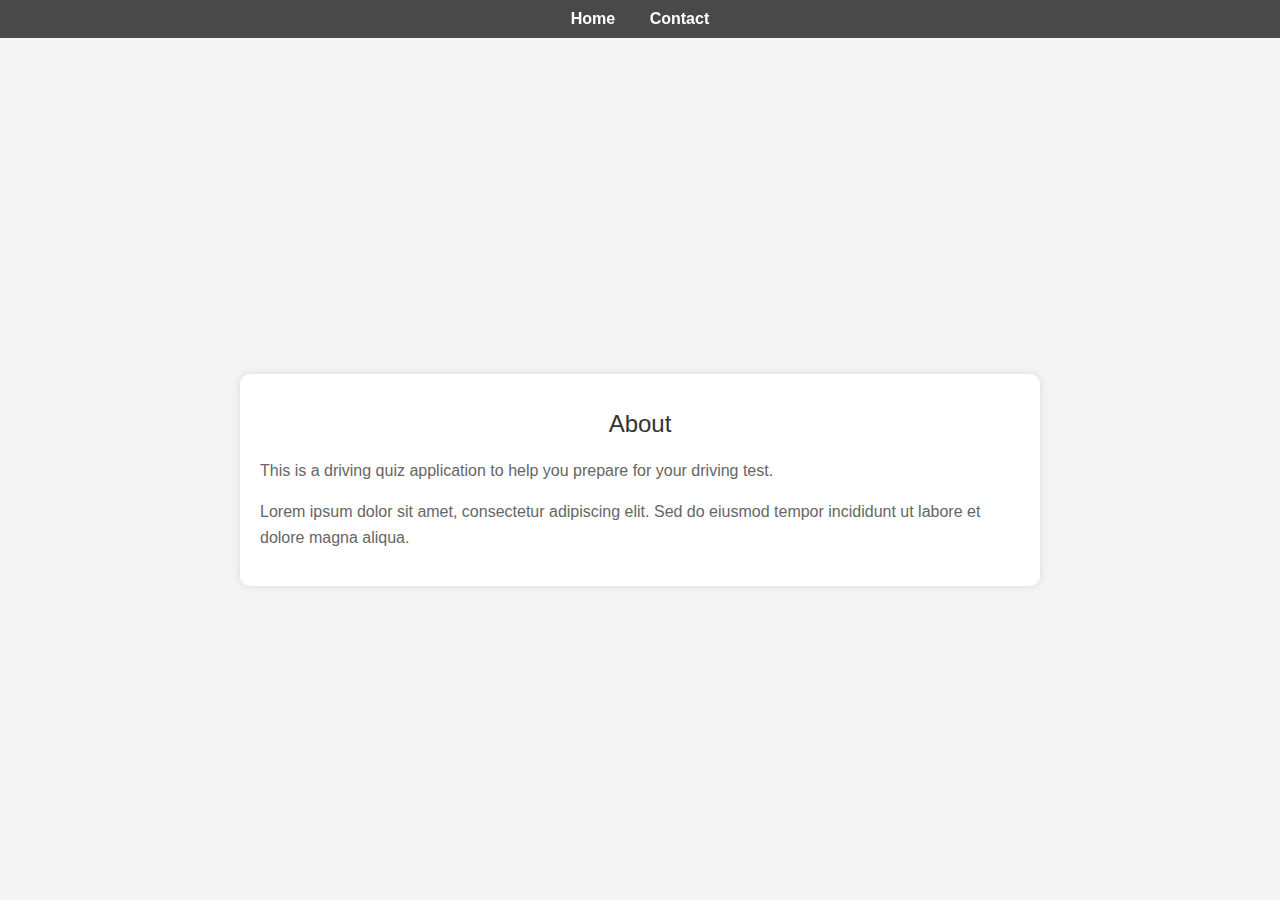
==== about.html @ 4cdc8ee7 "styles the website added a timer made sure that everything works properly" ====
<!DOCTYPE html>
<html lang="en">
<head>
    <meta charset="UTF-8">
    <meta name="viewport" content="width=device-width, initial-scale=1.0">
    <title>About - Driving Quiz</title>
    <link rel="stylesheet" href="styles.css">
</head>
<body>
    <div class="taskbar">
        <a href="index.html">Home</a>
        <a href="contact.html">Contact</a>
    </div>
    <div class="container">
        <h1>About</h1>
        <p>This is a driving quiz application to help you prepare for your driving test.</p>
        <p>Lorem ipsum dolor sit amet, consectetur adipiscing elit. Sed do eiusmod tempor incididunt ut labore et dolore magna aliqua.</p>
    </div>
</body>
</html>
---- styles.css ----
/* Define color palette */
:root {
    --dark-brown: #1D1616; /* 20% */
    --dark-red: #8E1616;   /* 20% */
    --red: #D84040;        /* 10% */
    --light-grey: #EEEEEE; /* 50% */
    --white: #FFFFFF;      /* Additional color for better contrast */
}

/* General styles */
body {
    background-color: #f4f4f4;
    color: var(--dark-brown); /* 20% */
    font-family: 'Roboto', sans-serif;
    margin: 0;
    padding: 0;
    display: flex;
    justify-content: center;
    align-items: center;
    height: 100vh;
    flex-direction: column;
}

/* Header styles */
header {
    background-color: var(--dark-red); /* 20% */
    color: var(--light-grey); /* 50% */
    padding: 20px;
    text-align: center;
    width: 100%;
    box-shadow: 0 2px 4px rgba(0, 0, 0, 0.1);
}

/* Quiz container styles */
#quizContainer {
    background-color: var(--light-grey); /* 50% */
    border: 1px solid var(--dark-brown); /* 20% */
    border-radius: 8px;
    margin: 20px auto;
    padding: 20px;
    width: 80%;
    box-shadow: 0 2px 4px rgba(0, 0, 0, 0.1);
}

/* Button styles */
button {
    background-color: var(--red); /* 10% */
    border: none;
    border-radius: 4px;
    color: var(--light-grey); /* 50% */
    cursor: pointer;
    padding: 10px 20px;
    margin: 10px 0;
    transition: background-color 0.3s ease;
}

button:hover {
    background-color: var(--dark-red); /* 20% */
}

/* Config section styles */
.config {
    background-color: var(--dark-brown); /* 20% */
    border: 1px solid var(--dark-red); /* 20% */
    border-radius: 8px;
    color: var(--light-grey); /* 50% */
    margin: 20px auto;
    padding: 20px;
    width: 80%;
    box-shadow: 0 2px 4px rgba(0, 0, 0, 0.1);
}

/* Return button styles */
.return-button {
    background-color: var(--dark-red); /* 20% */
    border: none;
    border-radius: 4px;
    color: var(--light-grey); /* 50% */
    cursor: pointer;
    display: none;
    padding: 10px 20px;
    margin: 10px 0;
    transition: background-color 0.3s ease;
}

.return-button.hidden {
    display: none;
}

.return-button:hover {
    background-color: var(--red); /* 10% */
}

/* Taskbar styles */
.taskbar {
    width: 100%;
    background-color: rgba(0, 0, 0, 0.7);
    padding: 10px 0;
    text-align: center;
    position: fixed;
    top: 0;
    left: 0;
    z-index: 1000;
}

.taskbar a {
    color: #fff;
    margin: 0 15px;
    text-decoration: none;
    transition: color 0.3s ease;
}

.taskbar a:hover {
    color: var(--red); /* 10% */
}

@keyframes fadeIn {
    from { opacity: 0; }
    to { opacity: 1; }
}

@keyframes slideDown {
    from { top: -50px; }
    to { top: 0; }
}

.taskbar a {
    color: #fff;
    margin: 0 15px;
    text-decoration: none;
    font-weight: bold;
    transition: color 0.3s ease;
}

.taskbar a:hover {
    color: #ffcc00;
    text-decoration: underline;
}

.container {
    background: #fff;
    padding: 20px;
    border-radius: 10px;
    box-shadow: 0 0 10px rgba(0, 0, 0, 0.1);
    width: 100%;
    max-width: 800px;
    box-sizing: border-box;
    margin-top: 60px; /* Adjust for taskbar height */
    animation: fadeInUp 0.5s ease-in-out;
}

@keyframes fadeInUp {
    from { transform: translateY(20px); opacity: 0; }
    to { transform: translateY(0); opacity: 1; }
}

h1 {
    text-align: center;
    color: #333;
    margin-bottom: 20px;
    font-size: 24px;
    font-weight: 500;
}

label {
    display: block;
    margin-bottom: 10px;
    color: var(--white); /* 20% */
    font-weight: bold;
}

input[type="number"] {
    width: 100%;
    padding: 12px;
    margin-bottom: 20px;
    border: 1px solid #ccc;
    border-radius: 5px;
    box-sizing: border-box;
    font-size: 16px;
}

p {
    font-weight: 400;
    color: #666;
    line-height: 1.6;
}

.button-container {
    text-align: center;
}

.hidden {
    display: none;
}

.result-question {
    margin-bottom: 20px;
    padding: 15px;
    border: 1px solid #e0e0e0;
    border-radius: 5px;
    background-color: #fafafa;
}

.correct {
    color: green;
    font-weight: bold;
}

.wrong {
    color: red;
    font-weight: bold;
}

#quiz img {
    max-width: 100%;
    height: auto;
    margin-bottom: 20px;
    border-radius: 5px;
    box-shadow: 0 2px 4px rgba(0, 0, 0, 0.1);
}

ul {
    list-style-type: none;
    padding: 0;
}

li {
    margin-bottom: 10px;
}

input[type="radio"] {
    margin-right: 10px;
}

#timer {
    font-size: 1.2em;
    font-weight: bold;
    color: #ffffff;
    background-color: var(--dark-brown);
    padding: 10px 20px;
    border-radius: 50px;
    margin: 20px 0;
    text-align: center;
    animation: pulse 1s infinite;
    box-shadow: 0 4px 8px rgba(0, 0, 0, 0.2);
    display: inline-block;
}

@keyframes pulse {
    0% { transform: scale(1); }
    50% { transform: scale(1.05); }
    100% { transform: scale(1); }
}

#time {
    font-size: 1.2em;
    font-weight: bold;
    color: #ffffff;
}

/* Number of questions and sign labels styles */
.question-number, .sign-label {
    background-color: var(--white); /* Additional color for better contrast */
    color: var(--white); /* 20% */
    padding: 10px;
    border-radius: 4px;
    margin: 5px 0;
    font-weight: bold;
    box-shadow: 0 2px 4px rgba(0, 0, 0, 0.1);
}
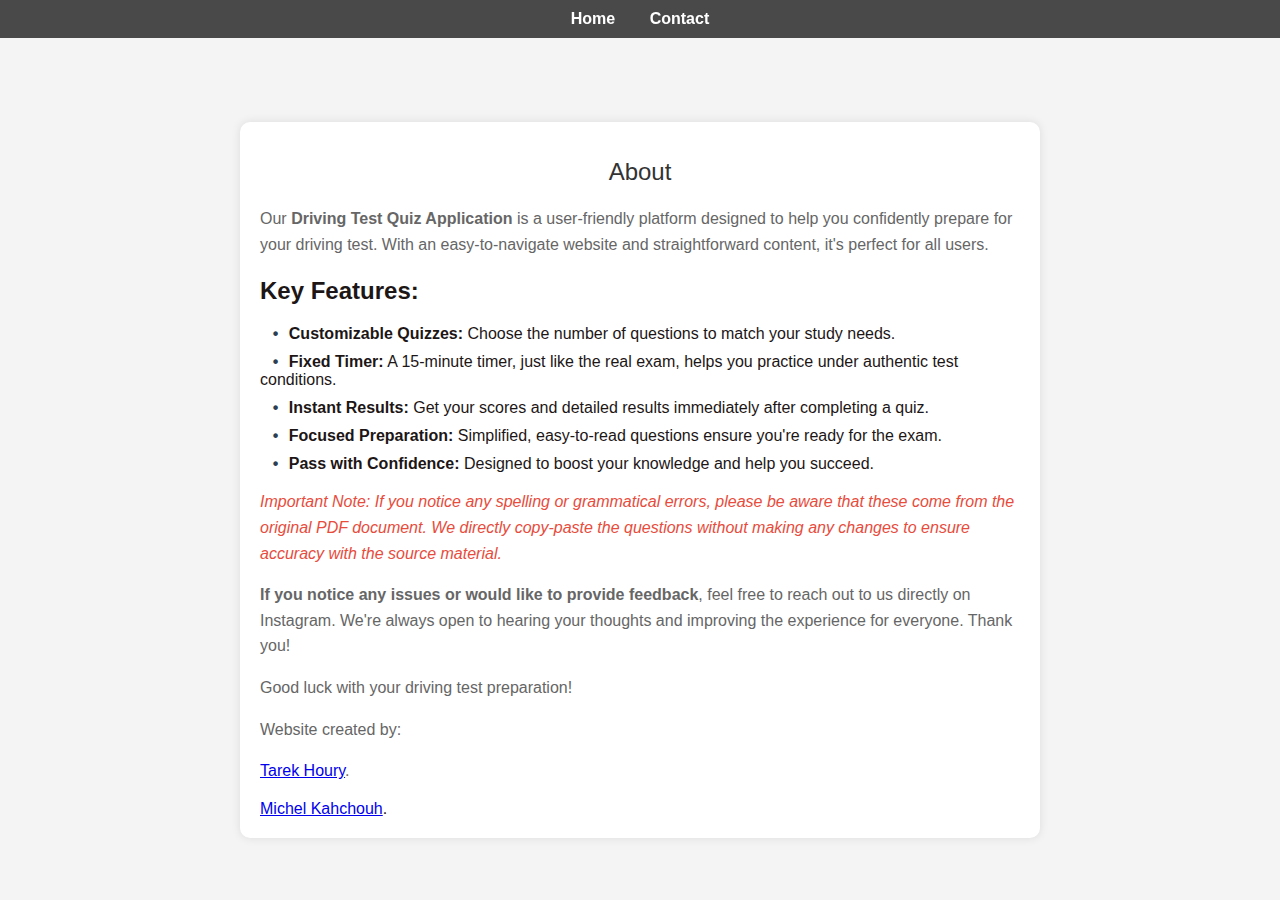
==== commit 93a3f540: "ok" ====
--- a/about.html
+++ b/about.html
@@ -7,14 +7,52 @@
     <link rel="stylesheet" href="styles.css">
 </head>
 <body>
+    <style>
+        .dot-list {
+            list-style-type: none;
+            padding: 0;
+        }
+        .dot-list li::before {
+            content: "•"; /* This adds the dot */
+            color: #2c3e50;
+            font-weight: bold;
+            display: inline-block;
+            width: 1em;
+            margin-left: -1em;
+            margin-left: 0.8em; /* Move the dot to the right */
+        }
+        .note {
+            font-style: italic;
+            color: #e74c3c;
+        }
+    </style>
     <div class="taskbar">
         <a href="index.html">Home</a>
         <a href="contact.html">Contact</a>
     </div>
     <div class="container">
         <h1>About</h1>
-        <p>This is a driving quiz application to help you prepare for your driving test.</p>
-        <p>Lorem ipsum dolor sit amet, consectetur adipiscing elit. Sed do eiusmod tempor incididunt ut labore et dolore magna aliqua.</p>
+        <p>Our <strong>Driving Test Quiz Application</strong> is a user-friendly platform designed to help you confidently prepare for your driving test. With an easy-to-navigate website and straightforward content, it's perfect for all users.</p>
+    
+    <h2>Key Features:</h2>
+    <ul class="dot-list">
+        <li><strong>Customizable Quizzes:</strong> Choose the number of questions to match your study needs.</li>
+        <li><strong>Fixed Timer:</strong> A 15-minute timer, just like the real exam, helps you practice under authentic test conditions.</li>
+        <li><strong>Instant Results:</strong> Get your scores and detailed results immediately after completing a quiz.</li>
+        <li><strong>Focused Preparation:</strong> Simplified, easy-to-read questions ensure you're ready for the exam.</li>
+        <li><strong>Pass with Confidence:</strong> Designed to boost your knowledge and help you succeed.</li>
+    </ul>
+    
+    <p class="note"><em>Important Note:</em> If you notice any spelling or grammatical errors, please be aware that these come from the original PDF document. We directly copy-paste the questions without making any changes to ensure accuracy with the source material.</p>
+    
+    <p><strong>If you notice any issues or would like to provide feedback</strong>, feel free to reach out to us directly on 
+    Instagram. We're always open to hearing your thoughts and improving the experience for everyone. Thank you!</p>
+    
+    <p>Good luck with your driving test preparation!</p>
+    
+    <p>Website created by:</p>
+    <p><a href="https://www.instagram.com/tarek_houry?igsh=ZjczZDlzamlhank5" target="_blank">Tarek Houry</a>.</p>
+    <a href="https://www.instagram.com/michel.kachouh_?igsh=em43eDE1MGcwcnVo" target="_blank">Michel Kahchouh</a>.
     </div>
 </body>
 </html>--- a/styles.css
+++ b/styles.css
@@ -40,6 +40,8 @@
     padding: 20px;
     width: 80%;
     box-shadow: 0 2px 4px rgba(0, 0, 0, 0.1);
+    height: 400px; /* Set a fixed height for the container */
+    overflow: auto; /* Allow scrolling if content overflows */
 }
 
 /* Button styles */
@@ -54,6 +56,7 @@
     transition: background-color 0.3s ease;
 }
 
+
 button:hover {
     background-color: var(--dark-red); /* 20% */
 }
@@ -211,12 +214,19 @@
     font-weight: bold;
 }
 
+/* Image inside quiz box */
 #quiz img {
-    max-width: 100%;
+    max-width: 100%; /* Ensures the image will never overflow its container */
     height: auto;
     margin-bottom: 20px;
     border-radius: 5px;
     box-shadow: 0 2px 4px rgba(0, 0, 0, 0.1);
+}
+
+/* General content container inside quiz box */
+.quiz-content {
+    max-height: 300px; /* Set a max height for the content */
+    overflow-y: auto; /* Add vertical scroll if the content is too long */
 }
 
 ul {
@@ -267,4 +277,4 @@
     margin: 5px 0;
     font-weight: bold;
     box-shadow: 0 2px 4px rgba(0, 0, 0, 0.1);
-}+}
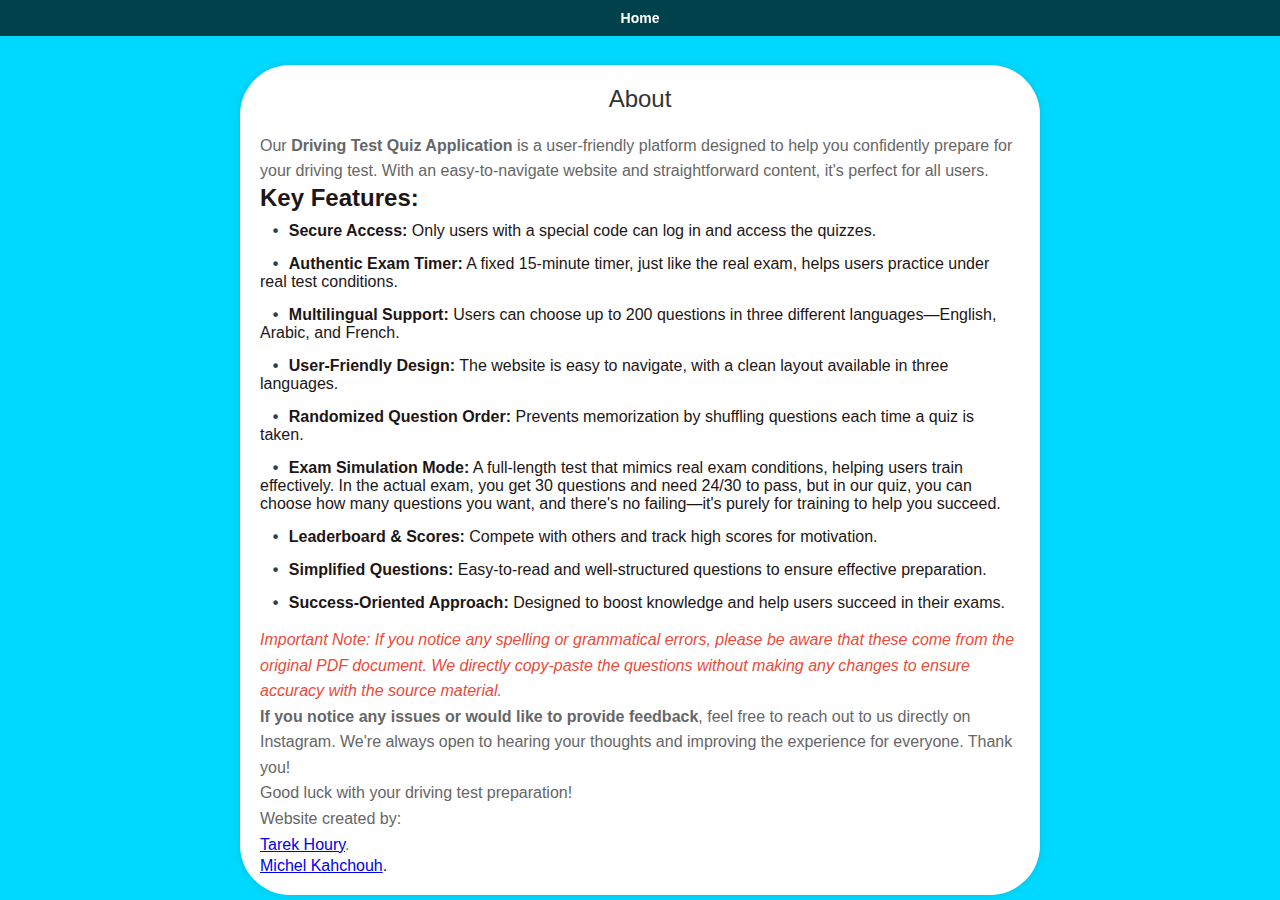
==== commit 984bc525: "aaaa" ====
--- a/about.html
+++ b/about.html
@@ -3,7 +3,7 @@
 <head>
     <meta charset="UTF-8">
     <meta name="viewport" content="width=device-width, initial-scale=1.0">
-    <title>About - Driving Quiz</title>
+    <title>About - Theoretical Driving Test - Lebanon</title>
     <link rel="stylesheet" href="styles.css">
 </head>
 <body>
@@ -25,10 +25,15 @@
             font-style: italic;
             color: #e74c3c;
         }
+        
+    ul li {
+        margin-bottom: 15px;
+        margin-top: 10px;
+    }
+
     </style>
     <div class="taskbar">
         <a href="index.html">Home</a>
-        <a href="contact.html">Contact</a>
     </div>
     <div class="container">
         <h1>About</h1>
@@ -36,12 +41,19 @@
     
     <h2>Key Features:</h2>
     <ul class="dot-list">
-        <li><strong>Customizable Quizzes:</strong> Choose the number of questions to match your study needs.</li>
-        <li><strong>Fixed Timer:</strong> A 15-minute timer, just like the real exam, helps you practice under authentic test conditions.</li>
-        <li><strong>Instant Results:</strong> Get your scores and detailed results immediately after completing a quiz.</li>
-        <li><strong>Focused Preparation:</strong> Simplified, easy-to-read questions ensure you're ready for the exam.</li>
-        <li><strong>Pass with Confidence:</strong> Designed to boost your knowledge and help you succeed.</li>
-    </ul>
+            <li><strong>Secure Access:</strong> Only users with a special code can log in and access the quizzes.</li>
+            <li><strong>Authentic Exam Timer:</strong> A fixed 15-minute timer, just like the real exam, helps users practice under real test conditions.</li>
+            <li><strong>Multilingual Support:</strong> Users can choose up to 200 questions in three different languages—English, Arabic, and French.</li>
+            <li><strong>User-Friendly Design:</strong> The website is easy to navigate, with a clean layout available in three languages.</li>
+            <li><strong>Randomized Question Order:</strong> Prevents memorization by shuffling questions each time a quiz is taken.</li>
+            <li><strong>Exam Simulation Mode:</strong> A full-length test that mimics real exam conditions, helping users train effectively. 
+                In the actual exam, you get 30 questions and need 24/30 to pass, but in our quiz, you can choose how many questions you want, 
+                and there's no failing—it's purely for training to help you succeed.</li>
+            <li><strong>Leaderboard & Scores:</strong> Compete with others and track high scores for motivation.</li>
+            <li><strong>Simplified Questions:</strong> Easy-to-read and well-structured questions to ensure effective preparation.</li>
+            <li><strong>Success-Oriented Approach:</strong> Designed to boost knowledge and help users succeed in their exams.</li>
+        </ul>
+        
     
     <p class="note"><em>Important Note:</em> If you notice any spelling or grammatical errors, please be aware that these come from the original PDF document. We directly copy-paste the questions without making any changes to ensure accuracy with the source material.</p>
     
--- a/styles.css
+++ b/styles.css
@@ -1,15 +1,163 @@
+/* Reset some default styles */
+* {
+    margin: 0;
+    padding: 0;
+    box-sizing: border-box;
+}
+
+/* Overall body styles */
+body {
+    font-family: 'Arial', sans-serif;
+    background-color: #f4f7fc;
+    color: #333;
+    display: flex;
+    justify-content: center;
+    align-items: center;
+    height: 100vh;
+    flex-direction: column;
+}
+
+/* Taskbar at the top */
+.taskbar {
+    position: fixed;
+    top: 0;
+    width: 100%;
+    background-color: #333;
+    padding: 10px 20px;
+    text-align: right;
+    color: white;
+    font-size: 14px;
+}
+
+.taskbar a {
+    color: white;
+    text-decoration: none;
+}
+
+/* Language selector label */
+#languageLabel {
+    display: block;
+    margin-top: 20px;
+    font-size: 16px;
+}
+
+/* Select dropdown styling */
+select {
+    padding: 8px;
+    margin: 10px 0;
+    border: 1px solid #ddd;
+    border-radius: 4px;
+    font-size: 14px;
+    background-color: #fff;
+}
+
+/* Login container */
+.login-container {
+    background: #fff;
+    box-shadow: 0 4px 6px rgba(0, 0, 0, 0.1);
+    padding: 30px;
+    width: 100%;
+    max-width: 400px;
+    border-radius: 8px;
+    margin-top: 60px;
+    text-align: center;
+}
+
+/* Title of login */
+#loginTitle {
+    font-size: 24px;
+    margin-bottom: 20px;
+    color: #333;
+}
+
+/* Form fields */
+label {
+    display: block;
+    margin: 10px 0 5px;
+    font-size: 14px;
+    color: #333;
+}
+
+/* Input fields */
+input[type="text"] {
+    width: 100%;
+    padding: 10px;
+    border: 1px solid #ddd;
+    border-radius: 4px;
+    font-size: 14px;
+    margin-bottom: 15px;
+}
+
+/* Specific styling for Submit button */
+#loginSubmitButton {
+    width: 100%;
+    padding: 10px;
+    background-color: #007bff;
+    color: white;
+    border: none;
+    border-radius: 4px;
+    font-size: 16px;
+    cursor: pointer;
+    transition: background-color 0.3s;
+}
+
+#loginSubmitButton:hover {
+    background-color: #007bff;
+}
+/* Error or success message */
+#loginMessage {
+    margin-top: 15px;
+    font-size: 14px;
+}
+
+/* Help popup */
+.popup {
+    display: none;
+    position: fixed;
+    top: 50%;
+    left: 50%;
+    transform: translate(-50%, -50%);
+    background-color: #fff;
+    box-shadow: 0 4px 6px rgba(0, 0, 0, 0.1);
+    border-radius: 8px;
+    padding: 20px;
+    width: 80%;
+    max-width: 600px;
+}
+
+.popup-content {
+    max-height: 400px;
+    overflow-y: auto;
+}
+
+.close {
+    position: absolute;
+    top: 10px;
+    right: 10px;
+    font-size: 20px;
+    cursor: pointer;
+}
+
+/* Popup text */
+.popup p {
+    font-size: 14px;
+    margin-bottom: 15px;
+}
+
+
+
 /* Define color palette */
 :root {
     --dark-brown: #1D1616; /* 20% */
-    --dark-red: #8E1616;   /* 20% */
-    --red: #D84040;        /* 10% */
+    --dark-red: #0670fa;   /* 20% */
+    --red: #0670fa;        /* 10% */
     --light-grey: #EEEEEE; /* 50% */
     --white: #FFFFFF;      /* Additional color for better contrast */
 }
 
 /* General styles */
 body {
-    background-color: #f4f4f4;
+    background-color: #00d9ff;
     color: var(--dark-brown); /* 20% */
     font-family: 'Roboto', sans-serif;
     margin: 0;
@@ -20,6 +168,202 @@
     height: 100vh;
     flex-direction: column;
 }
+.hidden {
+    display: none;
+}
+
+.language-selector {
+    display: flex;
+    align-items: center;
+    gap: 10px;
+    font-family: Arial, sans-serif;
+    font-size: 16px;
+    margin-bottom: 15px;
+}
+
+.language-selector label {
+    font-weight: bold;
+}
+
+#language {
+    padding: 8px 12px;
+    font-size: 16px;
+    border: 2px solid #ddd;
+    border-radius: 8px;
+    background: white;
+    cursor: pointer;
+    transition: all 0.3s ease-in-out;
+}
+
+#language:hover {
+    border-color: #007bff;
+}
+
+#language:focus {
+    outline: none;
+    border-color: #0056b3;
+    box-shadow: 0px 0px 5px rgba(0, 91, 187, 0.5);
+}
+
+/* Dropdown Container */
+.dropdown {
+    position: relative;
+    display: inline-block;
+    font-family: 'Poppins', sans-serif;
+}
+
+/* Button Styling */
+.dropbtn {
+    background: linear-gradient(45deg, #007bff, #00c3ff);
+    color: white;
+    font-size: 18px;
+    padding: 12px 20px;
+    border: none;
+    border-radius: 10px;
+    cursor: pointer;
+    transition: 0.3s;
+    font-weight: bold;
+    box-shadow: 0 4px 10px rgba(0, 123, 255, 0.5);
+}
+
+.dropbtn:hover {
+    background: linear-gradient(45deg, #0056b3, #0099ff);
+    transform: scale(1.05);
+}
+
+/* Dropdown Content */
+.dropdown-content {
+    display: none;
+    position: absolute;
+    background-color: white;
+    min-width: 160px;
+    box-shadow: 0px 5px 10px rgba(0, 0, 0, 0.2);
+    border-radius: 10px;
+    z-index: 1;
+    overflow: hidden;
+    animation: fadeIn 0.3s ease-in-out;
+}
+
+/* Ensure help icon is visible */
+.help-icon {
+    display: inline-flex; /* Ensures it appears next to the input */
+    justify-content: center;
+    align-items: center;
+    width: 24px;
+    height: 24px;
+    font-size: 16px;
+    font-weight: bold;
+    color: white;
+    background-color: #007BFF;
+    border-radius: 50%;
+    cursor: pointer;
+    margin-left: 3px;
+    margin-right: 3px;
+    user-select: none;
+}
+
+/* Keep the need help bubble inline */
+.help-container {
+    display: flex;
+    align-items: center;
+}
+
+/* Popup fixes */
+.popup {
+    display: none;
+    position: fixed;
+    top: 50%;
+    left: 50%;
+    transform: translate(-50%, -50%);
+    background: white;
+    padding: 20px;
+    border-radius: 10px;
+    box-shadow: 0 0 10px rgba(0, 0, 0, 0.2);
+    width: 300px;
+    text-align: center;
+    z-index: 1000;
+}
+
+.popup-content {
+    position: relative;
+    padding: 20px;
+}
+
+.close {
+    position: absolute;
+    top: 10px;
+    right: 10px;
+    font-size: 24px;
+    font-weight: bold;
+    cursor: pointer;
+    color: #0670fa;
+    background: none;
+    border: none;
+    z-index: 1001;
+}
+
+.close:hover {
+    color: black;
+}
+
+
+/* Show dropdown on hover */
+.dropdown:hover .dropdown-content {
+    display: block;
+}
+/* Ensure the dropdown button is large and easy to tap on mobile */
+.dropbtn {
+    font-size: 16px;
+    padding: 10px;
+    min-width: 120px;
+}
+
+/* Responsive dropdown for mobile */
+@media only screen and (max-width: 768px) {
+    .dropdown-content {
+        width: 100%;  /* Full width on mobile */
+    }
+
+    .dropdown-content a {
+        font-size: 16px; /* Make text larger on mobile */
+        padding: 12px;   /* Larger clickable area */
+    }
+
+    .language-selector select {
+        font-size: 16px;
+        padding: 12px;
+        width: 100%;  /* Make the select element full width on mobile */
+    }
+}
+/* Make sure there’s enough padding for easy tapping on mobile */
+.dropdown .dropbtn, .language-selector select {
+    padding: 12px;
+    font-size: 16px;
+}
+
+/* Dropdown Links */
+.dropdown-content a {
+    color: #333;
+    padding: 12px 16px;
+    text-decoration: none;
+    display: block;
+    font-weight: bold;
+    transition: 0.3s;
+}
+
+/* Hover Effect */
+.dropdown-content a:hover {
+    background: #007bff;
+    color: white;
+    transform: scale(1.05);
+}
+
+/* Animation */
+@keyframes fadeIn {
+    from { opacity: 0; transform: translateY(-10px); }
+    to { opacity: 1; transform: translateY(0); }
+}
+
 
 /* Header styles */
 header {
@@ -44,6 +388,15 @@
     overflow: auto; /* Allow scrolling if content overflows */
 }
 
+/* Label styles within the quiz container */
+#quizContainer label {
+    font-size: 1.2em; /* Increase font size */
+    color: var(--dark-brown); /* Set a darker color for better contrast */
+    font-weight: bold; /* Make the text bold */
+    margin-bottom: 10px; /* Add some margin for spacing */
+    display: block; /* Ensure labels are block elements */
+}
+
 /* Button styles */
 button {
     background-color: var(--red); /* 10% */
@@ -55,7 +408,6 @@
     margin: 10px 0;
     transition: background-color 0.3s ease;
 }
-
 
 button:hover {
     background-color: var(--dark-red); /* 20% */
@@ -136,14 +488,14 @@
 }
 
 .taskbar a:hover {
-    color: #ffcc00;
+    color: #0670fa;
     text-decoration: underline;
 }
 
 .container {
     background: #fff;
     padding: 20px;
-    border-radius: 10px;
+    border-radius: 50px;
     box-shadow: 0 0 10px rgba(0, 0, 0, 0.1);
     width: 100%;
     max-width: 800px;
@@ -246,7 +598,7 @@
     font-size: 1.2em;
     font-weight: bold;
     color: #ffffff;
-    background-color: var(--dark-brown);
+    background-color: #0670fa;
     padding: 10px 20px;
     border-radius: 50px;
     margin: 20px 0;
@@ -278,3 +630,18 @@
     font-weight: bold;
     box-shadow: 0 2px 4px rgba(0, 0, 0, 0.1);
 }
+
+#result {
+    max-height: 80vh; /* Adjust the height as needed */
+    overflow-y: auto;
+    padding: 20px;
+    background-color: var(--light-grey);
+    border: 1px solid var(--dark-brown);
+    border-radius: 8px;
+    box-shadow: 0 2px 4px rgba(0, 0, 0, 0.1);
+}
+
+.result-content {
+    max-height: 60vh; /* Adjust the height as needed */
+    overflow-y: auto;
+}
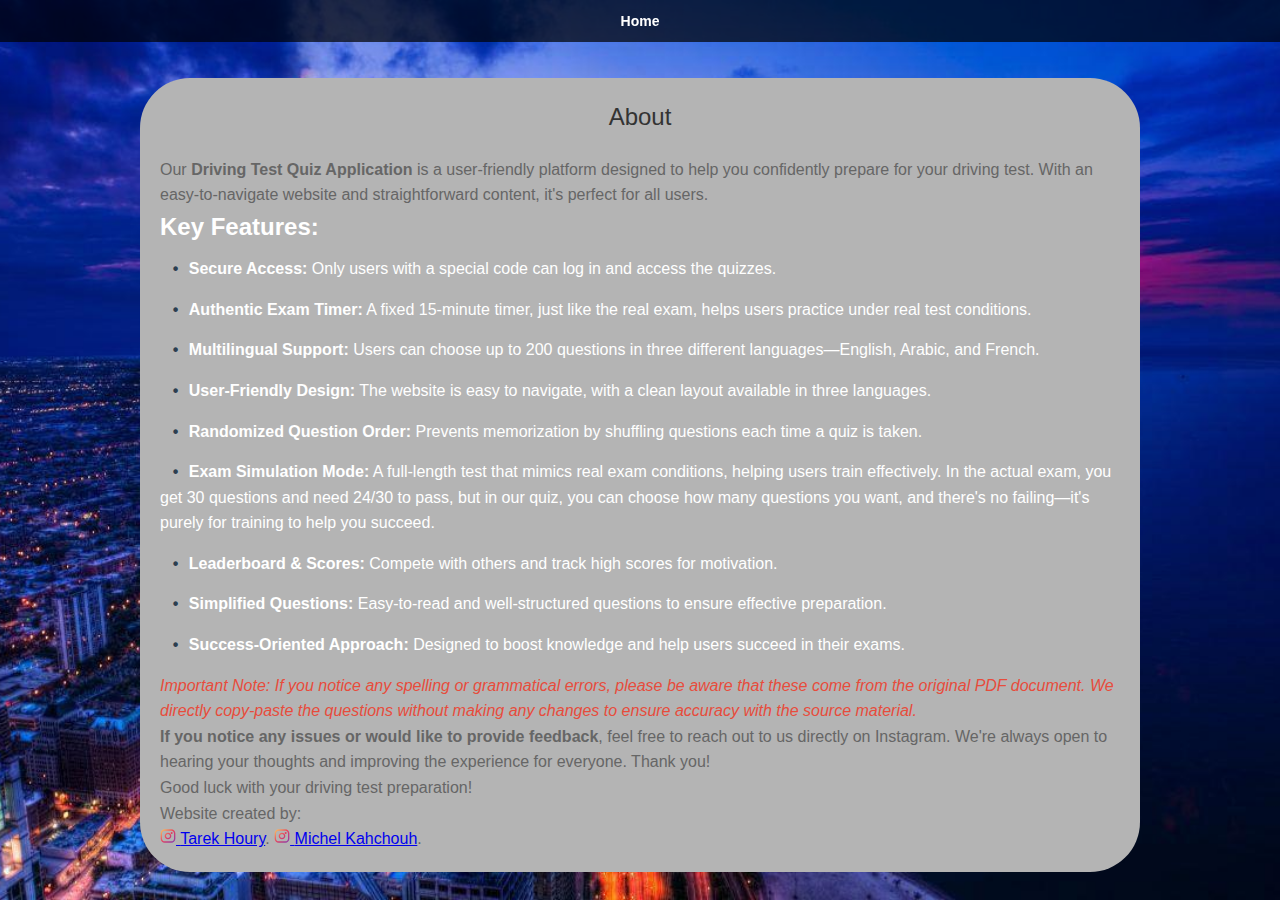
==== commit e65e3ef6: "alot changed" ====
--- a/about.html
+++ b/about.html
@@ -8,6 +8,9 @@
 </head>
 <body>
     <style>
+        .container{
+            background-color: #b4b4b4;;
+        }
         .dot-list {
             list-style-type: none;
             padding: 0;
@@ -63,8 +66,36 @@
     <p>Good luck with your driving test preparation!</p>
     
     <p>Website created by:</p>
-    <p><a href="https://www.instagram.com/tarek_houry?igsh=ZjczZDlzamlhank5" target="_blank">Tarek Houry</a>.</p>
+    <p>
+        <a href="https://www.instagram.com/tarek_houry?igsh=ZjczZDlzamlhank5" target="_blank">
+            <svg width="16" height="16" viewBox="0 0 24 24" fill="url(#grad1)" xmlns="http://www.w3.org/2000/svg">
+                <defs>
+                    <linearGradient id="grad1" x1="0%" y1="0%" x2="100%" y2="100%">
+                        <stop offset="0%" style="stop-color:#fccc63;stop-opacity:1" />
+                        <stop offset="50%" style="stop-color:#e4405f;stop-opacity:1" />
+                        <stop offset="100%" style="stop-color:#833ab4;stop-opacity:1" />
+                    </linearGradient>
+                </defs>
+                <path d="M7 2C3.686 2 1 4.686 1 8V16C1 19.314 3.686 22 7 22H17C20.314 22 23 19.314 23 16V8C23 4.686 20.314 2 17 2H7ZM7 4H17C19.206 4 21 5.794 21 8V16C21 18.206 19.206 20 17 20H7C4.794 20 3 18.206 3 16V8C3 5.794 4.794 4 7 4ZM17.5 6C16.672 6 16 6.672 16 7.5C16 8.328 16.672 9 17.5 9C18.328 9 19 8.328 19 7.5C19 6.672 18.328 6 17.5 6ZM12 7C9.243 7 7 9.243 7 12C7 14.757 9.243 17 12 17C14.757 17 17 14.757 17 12C17 9.243 14.757 7 12 7ZM12 9C13.654 9 15 10.346 15 12C15 13.654 13.654 15 12 15C10.346 15 9 13.654 9 12C9 10.346 10.346 9 12 9Z"/>
+            </svg>
+        </a>        
+            <a href="https://www.instagram.com/tarek_houry?igsh=ZjczZDlzamlhank5" target="_blank">Tarek Houry</a>.
+
+            <a href="https://www.instagram.com/michel.kachouh_?igsh=em43eDE1MGcwcnVo" target="_blank">
+                <svg width="16" height="16" viewBox="0 0 24 24" fill="url(#grad1)" xmlns="http://www.w3.org/2000/svg">
+                    <defs>
+                        <linearGradient id="grad1" x1="0%" y1="0%" x2="100%" y2="100%">
+                            <stop offset="0%" style="stop-color:#fccc63;stop-opacity:1" />
+                            <stop offset="50%" style="stop-color:#e4405f;stop-opacity:1" />
+                            <stop offset="100%" style="stop-color:#833ab4;stop-opacity:1" />
+                        </linearGradient>
+                    </defs>
+                    <path d="M7 2C3.686 2 1 4.686 1 8V16C1 19.314 3.686 22 7 22H17C20.314 22 23 19.314 23 16V8C23 4.686 20.314 2 17 2H7ZM7 4H17C19.206 4 21 5.794 21 8V16C21 18.206 19.206 20 17 20H7C4.794 20 3 18.206 3 16V8C3 5.794 4.794 4 7 4ZM17.5 6C16.672 6 16 6.672 16 7.5C16 8.328 16.672 9 17.5 9C18.328 9 19 8.328 19 7.5C19 6.672 18.328 6 17.5 6ZM12 7C9.243 7 7 9.243 7 12C7 14.757 9.243 17 12 17C14.757 17 17 14.757 17 12C17 9.243 14.757 7 12 7ZM12 9C13.654 9 15 10.346 15 12C15 13.654 13.654 15 12 15C10.346 15 9 13.654 9 12C9 10.346 10.346 9 12 9Z"/>
+                </svg>
+            </a>
+            
     <a href="https://www.instagram.com/michel.kachouh_?igsh=em43eDE1MGcwcnVo" target="_blank">Michel Kahchouh</a>.
+    </p>
     </div>
 </body>
 </html>--- a/styles.css
+++ b/styles.css
@@ -4,19 +4,51 @@
     padding: 0;
     box-sizing: border-box;
 }
+@import url('https://fonts.googleapis.com/css2?family=Tajawal:wght@300;400;700&display=swap');
 
 /* Overall body styles */
 body {
-    font-family: 'Arial', sans-serif;
+    font-family: 'Tajawal', sans-serif;
+    background: url('wp2057932.jpg') no-repeat center center fixed;
+    background-size: cover;
+    color: #fff;
+    line-height: 1.6;
     background-color: #f4f7fc;
-    color: #333;
     display: flex;
     justify-content: center;
     align-items: center;
     height: 100vh;
     flex-direction: column;
-}
-
+    background-position: center; /* Center the image */
+    background-repeat: no-repeat; /* Prevent repeating */
+}
+/* Container Styling */
+.container {
+    margin: 100px auto;
+    padding: 20px;
+    border-radius: 50px;
+    width: 100%;
+    max-width: 1000px;
+    box-sizing: border-box;
+    margin-top: 150px; /* Adjust for taskbar height */
+    animation: fadeInUp 0.5s ease-in-out;
+}
+
+#nextQuestion{
+    background-color: rgb(67, 167, 49);
+}
+#prevQuestion{
+    background-color: #6c757d;
+}
+#sorry{
+    color: #f70000;
+    display: none;
+    background-color: #f1f1f1;
+    padding: 10px;
+    margin-top: 20px;
+    border: 1px solid #ddd;
+    border-radius: 5px;
+}
 /* Taskbar at the top */
 .taskbar {
     position: fixed;
@@ -148,26 +180,13 @@
 
 /* Define color palette */
 :root {
-    --dark-brown: #1D1616; /* 20% */
+    --dark-brown: #b4b4b4; /* 20% */
     --dark-red: #0670fa;   /* 20% */
     --red: #0670fa;        /* 10% */
     --light-grey: #EEEEEE; /* 50% */
-    --white: #FFFFFF;      /* Additional color for better contrast */
-}
-
-/* General styles */
-body {
-    background-color: #00d9ff;
-    color: var(--dark-brown); /* 20% */
-    font-family: 'Roboto', sans-serif;
-    margin: 0;
-    padding: 0;
-    display: flex;
-    justify-content: center;
-    align-items: center;
-    height: 100vh;
-    flex-direction: column;
-}
+    --white: #000000;      /* Additional color for better contrast */
+}
+
 .hidden {
     display: none;
 }
@@ -377,24 +396,35 @@
 
 /* Quiz container styles */
 #quizContainer {
-    background-color: var(--light-grey); /* 50% */
+    box-shadow: 0 0 10px rgba(0, 0, 0, 0.5);
+    background-color: rgba(0, 0, 0, 0.3); /* Black with 30% opacity */
     border: 1px solid var(--dark-brown); /* 20% */
     border-radius: 8px;
     margin: 20px auto;
     padding: 20px;
-    width: 80%;
-    box-shadow: 0 2px 4px rgba(0, 0, 0, 0.1);
-    height: 400px; /* Set a fixed height for the container */
+    height: 500px; /* Stable height */
+    width: 90%; /* Adjust the width to fit your design, e.g., 90% of the viewport */
+    max-width: 1200px; /* Optional: Set a maximum width to avoid making it too wide */
     overflow: auto; /* Allow scrolling if content overflows */
-}
+    
+}
+
 
 /* Label styles within the quiz container */
 #quizContainer label {
-    font-size: 1.2em; /* Increase font size */
+    font-size: 1.0em; /* Increase font size */
     color: var(--dark-brown); /* Set a darker color for better contrast */
     font-weight: bold; /* Make the text bold */
     margin-bottom: 10px; /* Add some margin for spacing */
+    margin-top: 10px;
     display: block; /* Ensure labels are block elements */
+}
+
+#ok2{
+    display: flex;
+    justify-content: center; /* Horizontal centering */
+    align-items: center;     /* Vertical centering */
+    margin-bottom: 20px;
 }
 
 /* Button styles */
@@ -492,18 +522,6 @@
     text-decoration: underline;
 }
 
-.container {
-    background: #fff;
-    padding: 20px;
-    border-radius: 50px;
-    box-shadow: 0 0 10px rgba(0, 0, 0, 0.1);
-    width: 100%;
-    max-width: 800px;
-    box-sizing: border-box;
-    margin-top: 60px; /* Adjust for taskbar height */
-    animation: fadeInUp 0.5s ease-in-out;
-}
-
 @keyframes fadeInUp {
     from { transform: translateY(20px); opacity: 0; }
     to { transform: translateY(0); opacity: 1; }
@@ -566,14 +584,35 @@
     font-weight: bold;
 }
 
+/* Ensure that the container is a flex container */
+#quiz {
+    display: flex;
+    justify-content: center; /* Horizontally center the image */
+    align-items: center;     /* Vertically center the image */
+    flex-direction: column;  /* Stack content vertically */
+    text-align: center;      /* Optional: ensures text and image are centered */
+}
+
+#quizTitle {
+    font-size: 3rem; /* Large but balanced */
+    font-weight: bold;
+    text-align: center;
+    color: whitesmoke; /* Dark gray for a modern look */
+    text-transform: uppercase;
+    letter-spacing: 2px; /* Subtle spacing */
+    margin-top: 20px;
+    }
+
+
 /* Image inside quiz box */
 #quiz img {
     max-width: 100%; /* Ensures the image will never overflow its container */
     height: auto;
-    margin-bottom: 20px;
+    margin-bottom: 20px; /* Add spacing below the image */
     border-radius: 5px;
     box-shadow: 0 2px 4px rgba(0, 0, 0, 0.1);
 }
+
 
 /* General content container inside quiz box */
 .quiz-content {
@@ -592,6 +631,7 @@
 
 input[type="radio"] {
     margin-right: 10px;
+    size: -10px;
 }
 
 #timer {
@@ -629,6 +669,8 @@
     margin: 5px 0;
     font-weight: bold;
     box-shadow: 0 2px 4px rgba(0, 0, 0, 0.1);
+    
+    
 }
 
 #result {
@@ -645,3 +687,87 @@
     max-height: 60vh; /* Adjust the height as needed */
     overflow-y: auto;
 }
+.clickable-list {
+    list-style: none;
+    padding: 0;
+    display: flex; /* Flexbox layout */
+    justify-content: center; /* Center the items horizontally */
+}
+
+.clickable-item {
+    display: inline-block;
+    padding: 10px 20px;
+    margin: 5px;
+    background-color: #f0f0f0;
+    border: 2px solid #ccc;
+    border-radius: 5px;
+    cursor: pointer;
+    transition: background-color 0.3s ease, transform 0.2s;
+    position: relative;
+}
+
+.clickable-item input[type="radio"] {
+    display: none; /* Hide the actual radio button */
+}
+
+.clickable-item input[type="radio"]:checked + span {
+    background-color: #007bff; /* Background turns blue when checked */
+    color: white;
+    border: 2px solid #007bff; /* Optional: border turns blue as well */
+}
+
+.clickable-item:hover {
+    background-color: #007bff;
+    transform: scale(1.05);
+}
+
+.clickable-item label {
+    display: block;
+    width: 100%;
+    cursor: pointer;
+}
+
+.clickable-item span {
+    display: inline-block;
+    padding: 5px;
+    border-radius: 3px;
+    text-align: center; /* Center the text inside each box */
+    color: #000000;
+}
+/* Media Queries for Responsiveness */
+@media (max-width: 768px) {
+    .taskbar {
+        flex-direction: column;
+        align-items: center;
+    }
+
+    .container {
+        padding: 15px;
+        margin: 50px auto;
+    }
+
+    #quizTitle {
+        font-size: 1.8em;
+    }
+
+    button {
+        width: 100%;
+        padding: 15px;
+    }
+}
+
+@media (max-width: 480px) {
+    .container {
+        margin: 30px;
+        padding: 10px;
+    }
+
+    #quizTitle {
+        font-size: 1.5em;
+    }
+
+    button {
+        font-size: 1em;
+        padding: 12px;
+    }
+}